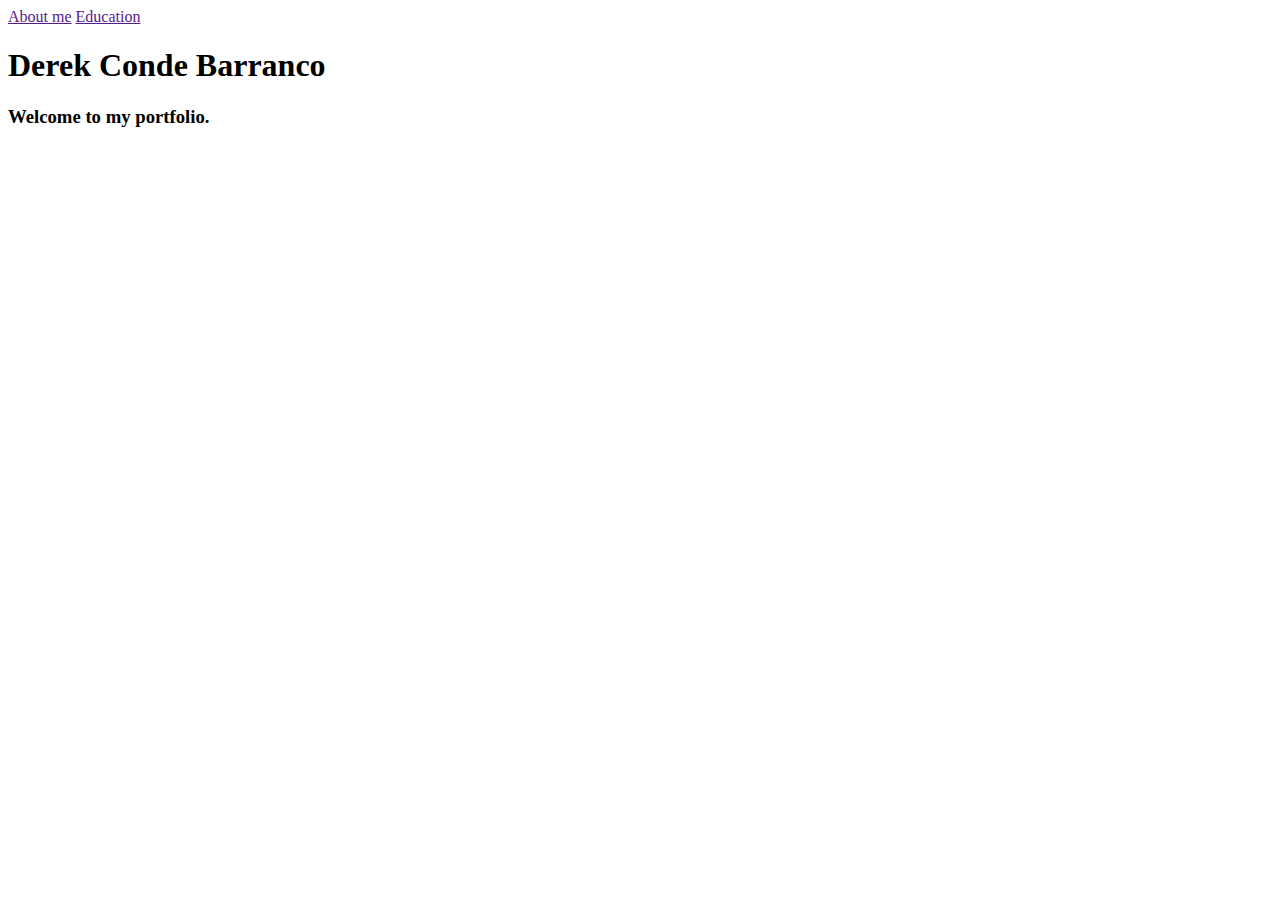
==== portfolio-content/index.html @ 14555eef "created portfolio-content folder" ====
<!DOCTYPE html>
<html>
  <head>
    <meta charset="UTF-8">
    <title>Derek Conde Barranco's portfolio</title>
  <link rel="stylesheet" href="style.css" type="text/css">
  </head>
  <body>
      <a href = "">About me</a>
      <a href = "">Education</a>
      
    <h1>Derek Conde Barranco<h1>
    <h3>Welcome to my portfolio.</h3>
  </body>
</html>
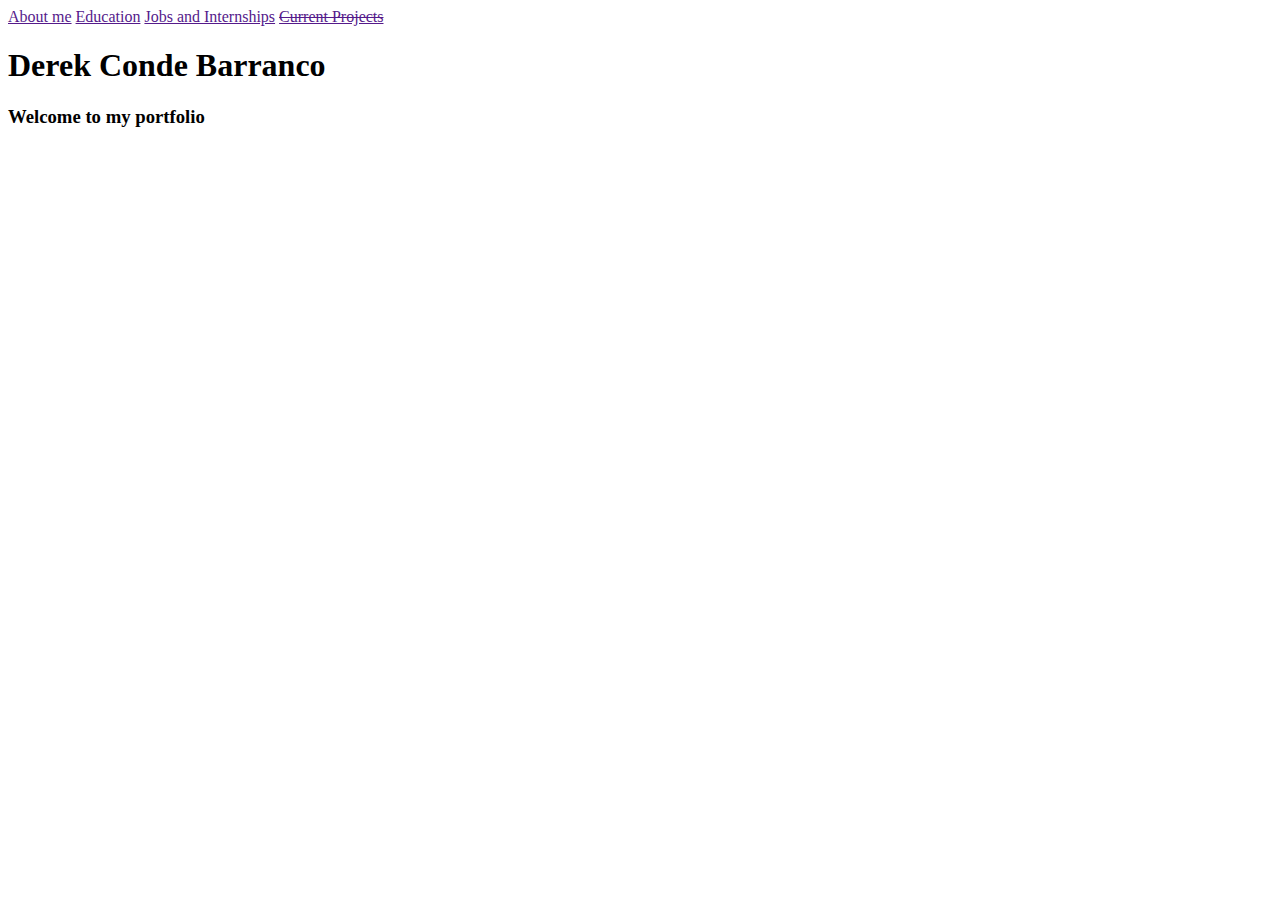
==== commit fb0de2ec: "Added content for navbar" ====
--- a/portfolio-content/index.html
+++ b/portfolio-content/index.html
@@ -6,10 +6,13 @@
   <link rel="stylesheet" href="style.css" type="text/css">
   </head>
   <body>
-      <a href = "">About me</a>
-      <a href = "">Education</a>
+      <a href = ""> About me</a>
+      <a href = ""> Education</a>
+      <a href = ""> Jobs and Internships</a>
+      <a href= ""> <strike>Current Projects</strike></a>
       
     <h1>Derek Conde Barranco<h1>
-    <h3>Welcome to my portfolio.</h3>
+    <h3>Welcome to my portfolio</h3>
+
   </body>
 </html>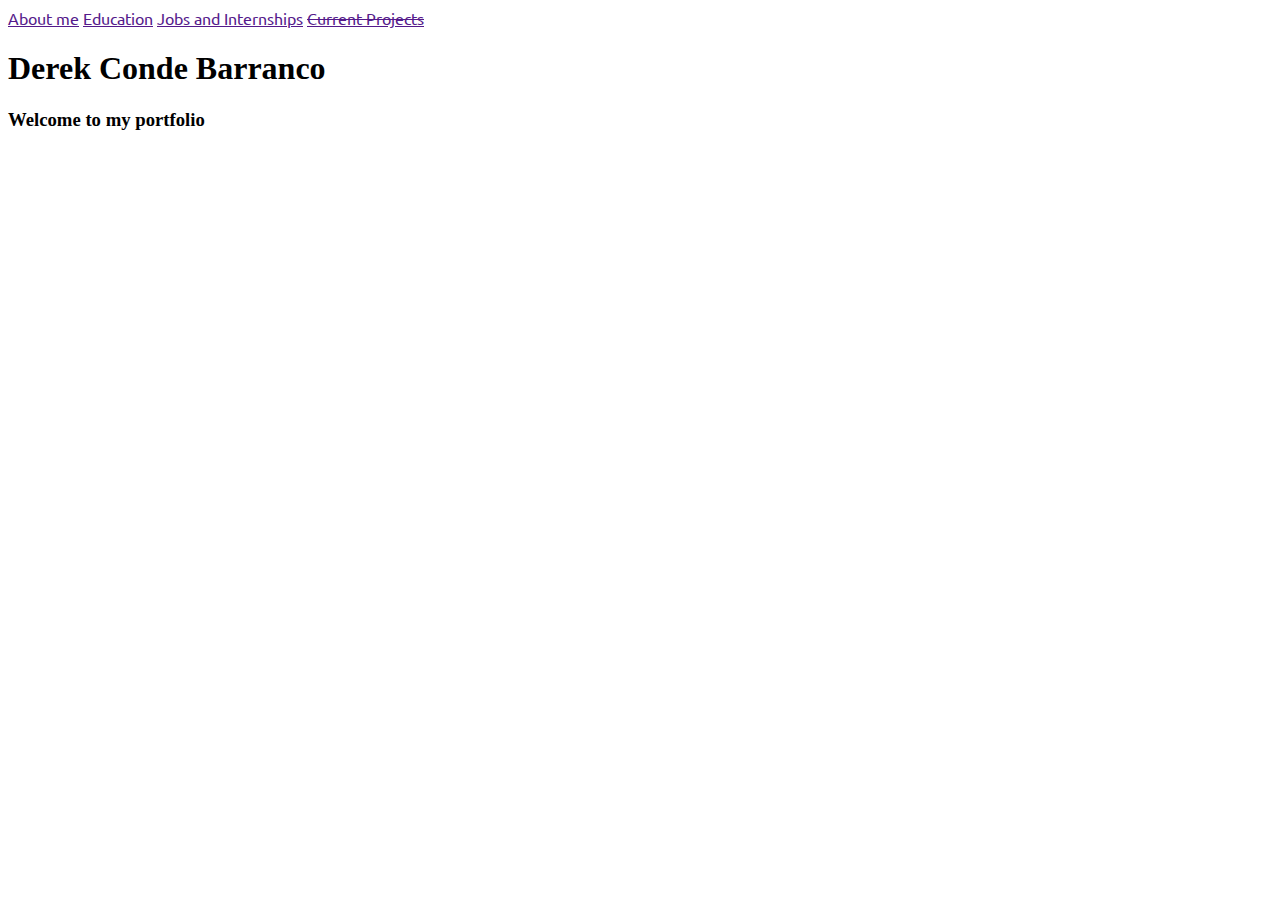
==== commit aaeb292f: "created style.css + add ubuntu font + a tag ubuntu" ====
--- a/portfolio-content/index.html
+++ b/portfolio-content/index.html
@@ -3,7 +3,8 @@
   <head>
     <meta charset="UTF-8">
     <title>Derek Conde Barranco's portfolio</title>
-  <link rel="stylesheet" href="style.css" type="text/css">
+    <link rel="stylesheet" href="style.css" type="text/css">
+    <link href="https://fonts.googleapis.com/css?family=Ubuntu" rel="stylesheet">
   </head>
   <body>
       <a href = ""> About me</a>
@@ -13,6 +14,6 @@
       
     <h1>Derek Conde Barranco<h1>
     <h3>Welcome to my portfolio</h3>
-
+    
   </body>
 </html>--- a/portfolio-content/style.css
+++ b/portfolio-content/style.css
@@ -0,0 +1,3 @@
+a {
+    font-family: 'Ubuntu', sans-serif;
+}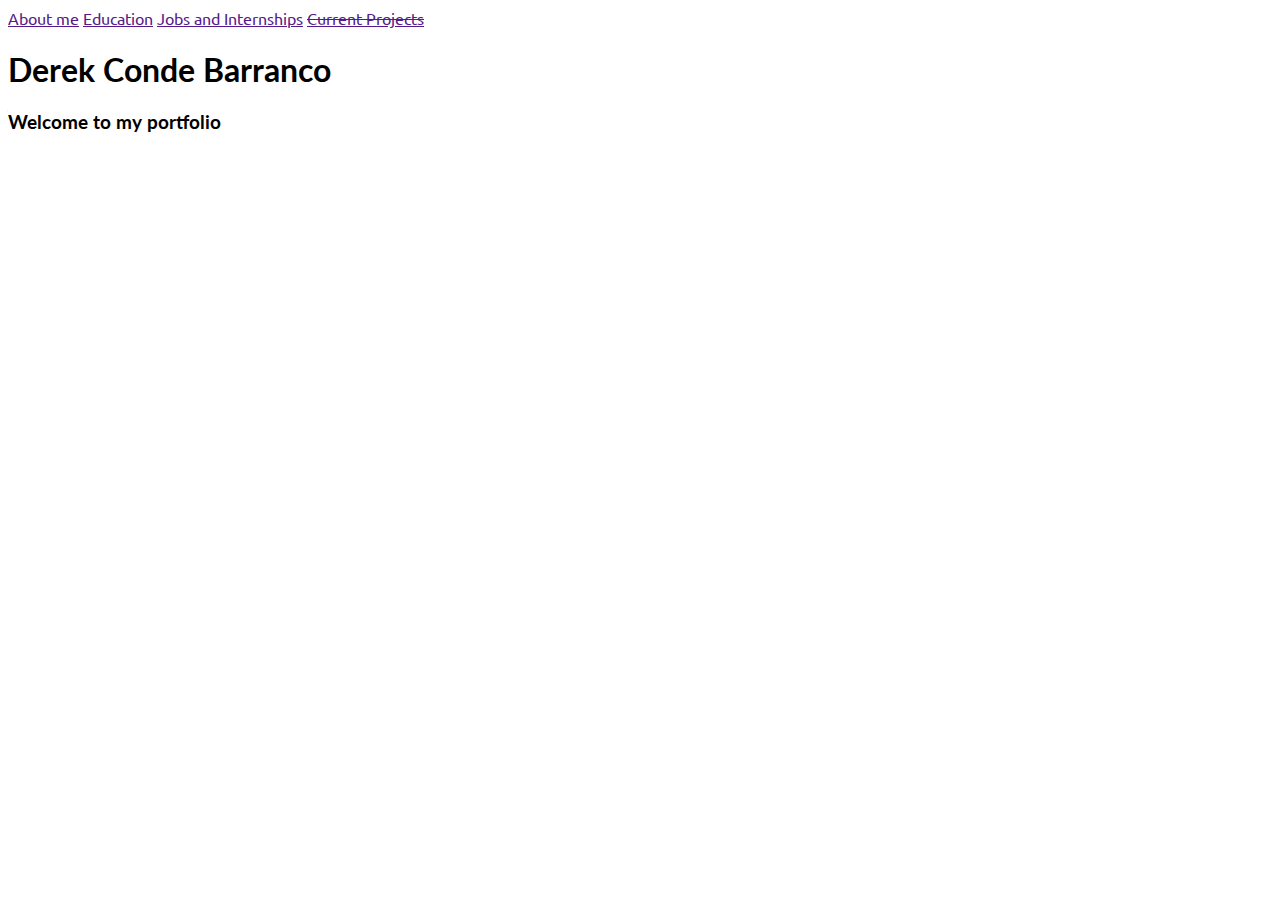
==== commit affd575e: "added Lato Font + Div container in body for top of site" ====
--- a/portfolio-content/index.html
+++ b/portfolio-content/index.html
@@ -5,15 +5,26 @@
     <title>Derek Conde Barranco's portfolio</title>
     <link rel="stylesheet" href="style.css" type="text/css">
     <link href="https://fonts.googleapis.com/css?family=Ubuntu" rel="stylesheet">
+    <link href="https://fonts.googleapis.com/css?family=Lato" rel="stylesheet">
+    <link rel="stylesheet" href="https://stackpath.bootstrapcdn.com/bootstrap/4.1.3/css/bootstrap.min.css" integrity="sha384-MCw98/SFnGE8fJT3GXwEOngsV7Zt27NXFoaoApmYm81iuXoPkFOJwJ8ERdknLPMO" crossorigin="anonymous">
   </head>
   <body>
       <a href = ""> About me</a>
       <a href = ""> Education</a>
       <a href = ""> Jobs and Internships</a>
-      <a href= ""> <strike>Current Projects</strike></a>
-      
-    <h1>Derek Conde Barranco<h1>
-    <h3>Welcome to my portfolio</h3>
-    
+      <a href = ""> <strike>Current Projects</strike></a>
+      <div class = "container">
+      <div class = "col-md-12 text-center top_part">
+        <h1>Derek Conde Barranco<h1>
+        <h3>Welcome to my portfolio</h3>
+      </div>
+    </div>
+
+
+
+
+    <script src="https://code.jquery.com/jquery-3.2.1.slim.min.js" integrity="sha384-KJ3o2DKtIkvYIK3UENzmM7KCkRr/rE9/Qpg6aAZGJwFDMVNA/GpGFF93hXpG5KkN" crossorigin="anonymous"></script>
+    <script src="https://cdnjs.cloudflare.com/ajax/libs/popper.js/1.12.9/umd/popper.min.js" integrity="sha384-ApNbgh9B+Y1QKtv3Rn7W3mgPxhU9K/ScQsAP7hUibX39j7fakFPskvXusvfa0b4Q" crossorigin="anonymous"></script>
+    <script src="https://maxcdn.bootstrapcdn.com/bootstrap/4.0.0/js/bootstrap.min.js" integrity="sha384-JZR6Spejh4U02d8jOt6vLEHfe/JQGiRRSQQxSfFWpi1MquVdAyjUar5+76PVCmYl" crossorigin="anonymous"></script>   
   </body>
 </html>--- a/portfolio-content/style.css
+++ b/portfolio-content/style.css
@@ -1,3 +1,6 @@
 a {
     font-family: 'Ubuntu', sans-serif;
+}
+.top_part {
+    font-family: 'Lato', sans-serif;
 }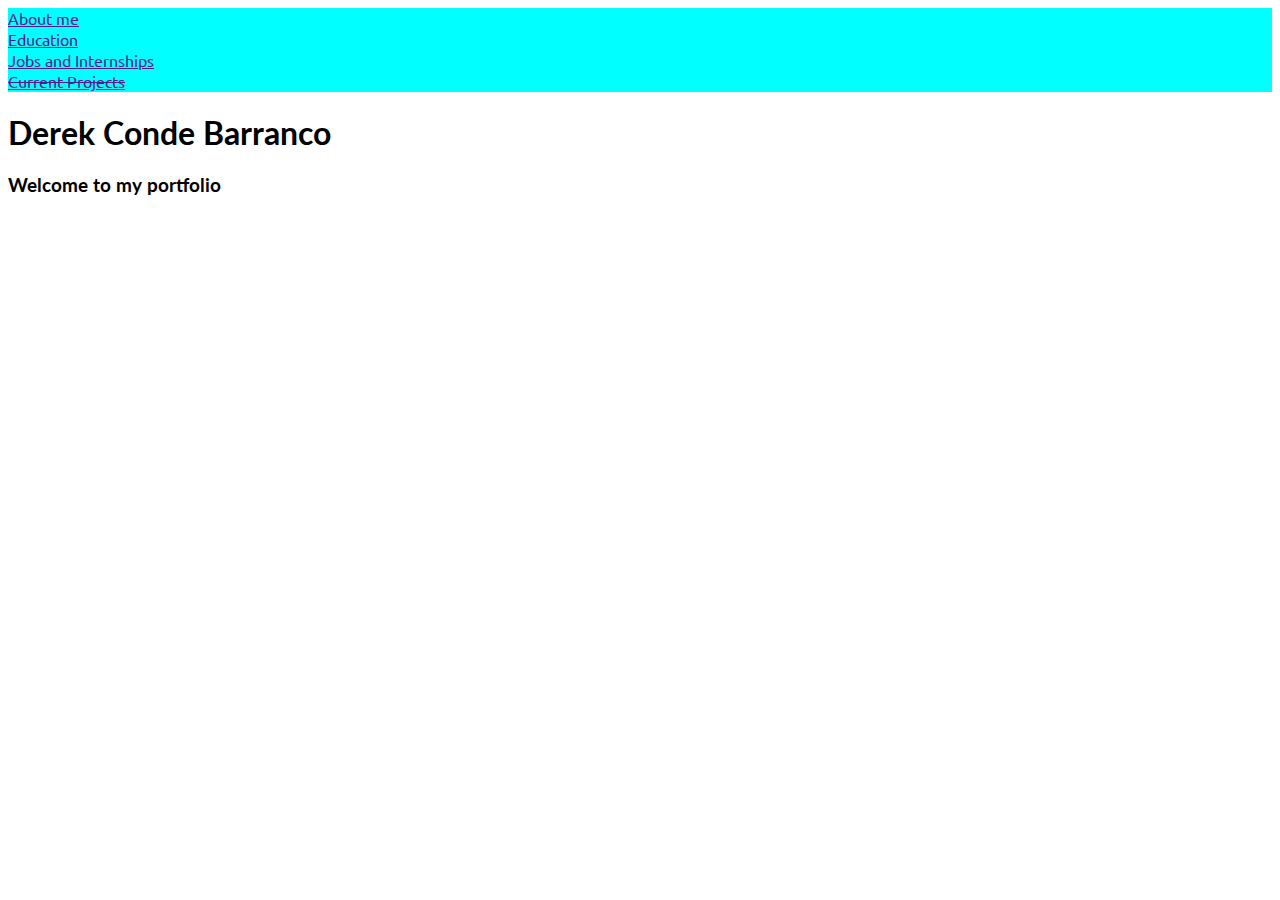
==== commit 19cca630: "add columns + temporary class to navbar" ====
--- a/portfolio-content/index.html
+++ b/portfolio-content/index.html
@@ -9,16 +9,31 @@
     <link rel="stylesheet" href="https://stackpath.bootstrapcdn.com/bootstrap/4.1.3/css/bootstrap.min.css" integrity="sha384-MCw98/SFnGE8fJT3GXwEOngsV7Zt27NXFoaoApmYm81iuXoPkFOJwJ8ERdknLPMO" crossorigin="anonymous">
   </head>
   <body>
-      <a href = ""> About me</a>
-      <a href = ""> Education</a>
-      <a href = ""> Jobs and Internships</a>
-      <a href = ""> <strike>Current Projects</strike></a>
-      <div class = "container">
-      <div class = "col-md-12 text-center top_part">
-        <h1>Derek Conde Barranco<h1>
-        <h3>Welcome to my portfolio</h3>
+    <div class = "container">
+      <div class = "row">
+        <div class = "menu col-sm-3">
+            <a href = ""> About me</a>
+            </div>
+          <div class = "menu col-sm-3">
+            <a href = ""> Education</a>
+            </div>
+          <div class = "menu col-sm-3">
+            <a href = ""> Jobs and Internships</a>
+          </div>
+          <div class = "menu col-sm-3">
+            <a href = ""> <strike>Current Projects</strike></a>
+          </div>
+        </div>
+    </div>
+
+    <div class = "container">
+      <div class = "row">
+          <div class = "col-md-12 text-center top_part">
+              <h1>Derek Conde Barranco<h1>
+              <h3>Welcome to my portfolio</h3>
+              </div>
+            </div>
       </div>
-    </div>
 
 
 
--- a/portfolio-content/style.css
+++ b/portfolio-content/style.css
@@ -1,3 +1,7 @@
+.menu{
+    background-color: aqua;
+}
+
 a {
     font-family: 'Ubuntu', sans-serif;
 }
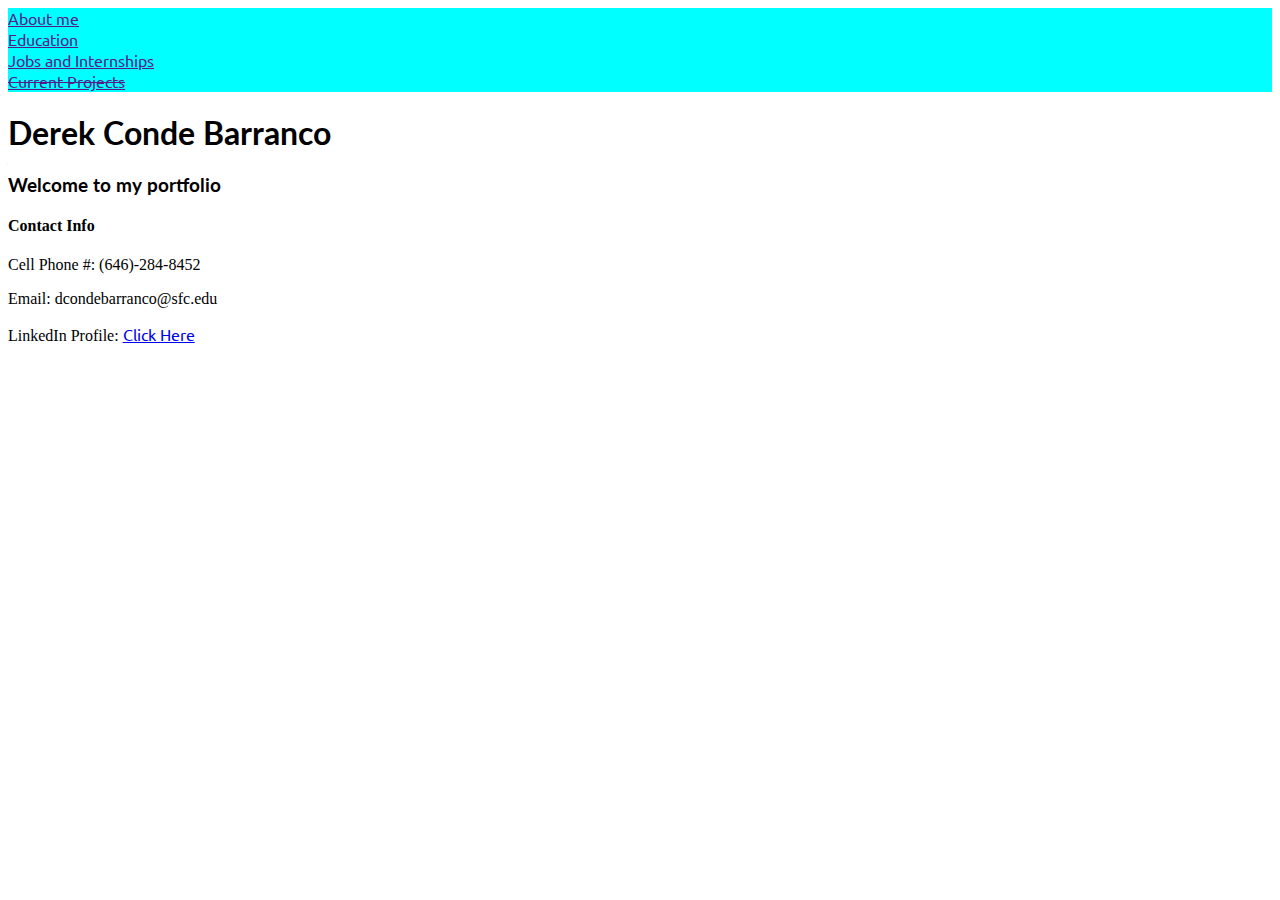
==== commit b5374f82: "Add content to contact info div in website" ====
--- a/portfolio-content/index.html
+++ b/portfolio-content/index.html
@@ -33,6 +33,14 @@
               <h3>Welcome to my portfolio</h3>
               </div>
             </div>
+      <div class = "row">
+        <div class = "col-md-6 text-center">
+          <h4>Contact Info</h4>
+          <p>Cell Phone #: (646)-284-8452</p>
+          <p>Email: dcondebarranco@sfc.edu</p>
+          <p>LinkedIn Profile: <a href = "www.linkedin.com/in/derek-c-78239613b">Click Here</a></p>
+        </div>
+      </div>
       </div>
 
 
